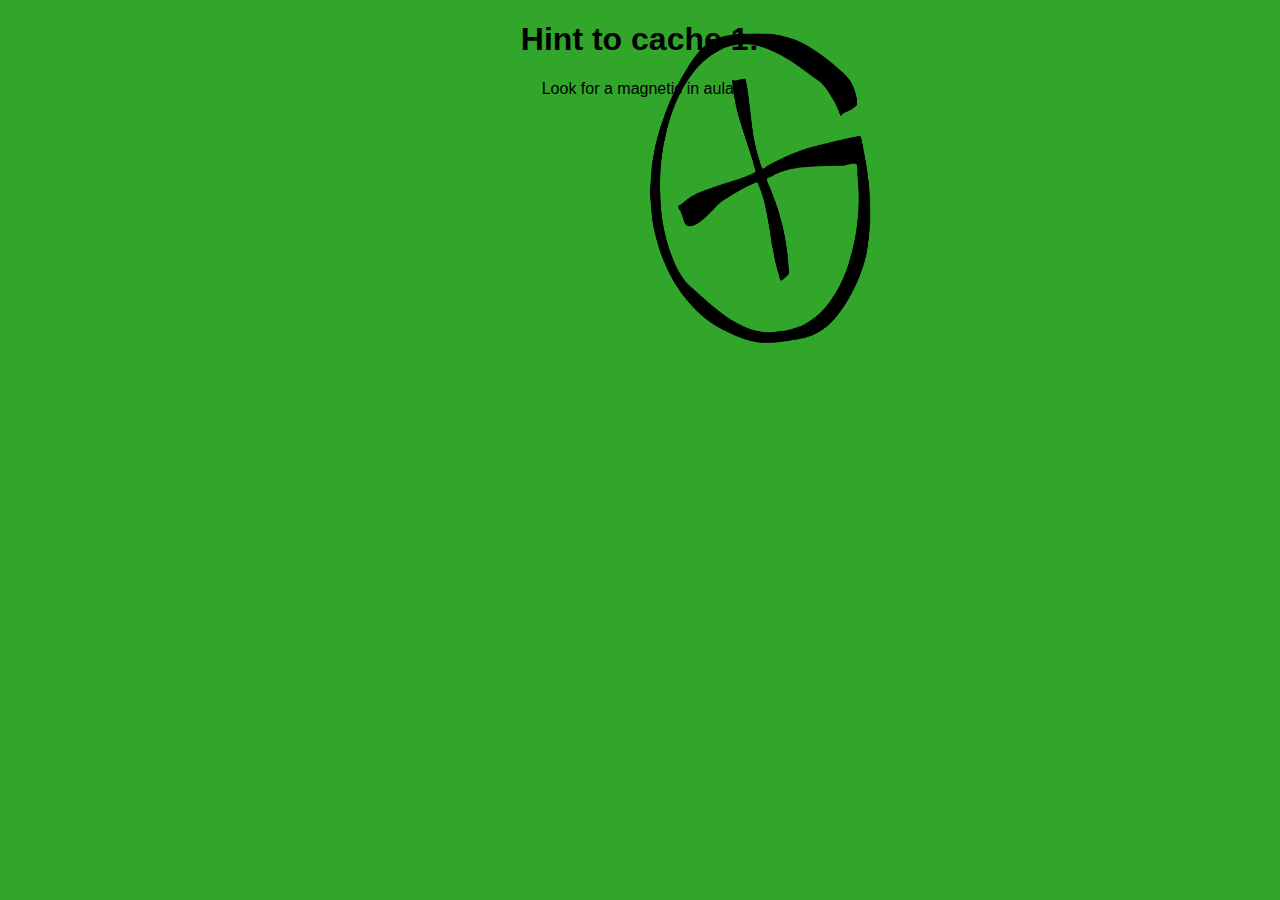
==== EvenMoreSecretURL.html @ 28ea3b5e "HO Ho HO" ====
<!DOCTYPE html>
<html lang="en" dir="ltr">
  <head>
    <meta charset="utf-8">
    <link rel="stylesheet" href="stylesheet.css">
    <meta name="robots" content="noindex">
    <title>First hint</title>
  </head>
  <body>
    <img src="Geocaching.svg.png" />
    <h1>Hint to cache 1:</h1>
    <p>Look for a magnetic in aula.</p>
  </body>
</html>
---- stylesheet.css ----
body { background-color: rgb(49, 166, 43);text-align: center;
  font-family: Lato, sans-serif; font-weight: lighter;}
.content {text-align: center;font-family: Lato, sans-serif; font-weight: lighter;
margin: 10%;}
.imgWrapper {width: 20%; height: 20%;position:relative}
img {position: absolute; width: 20%; height: 40%}
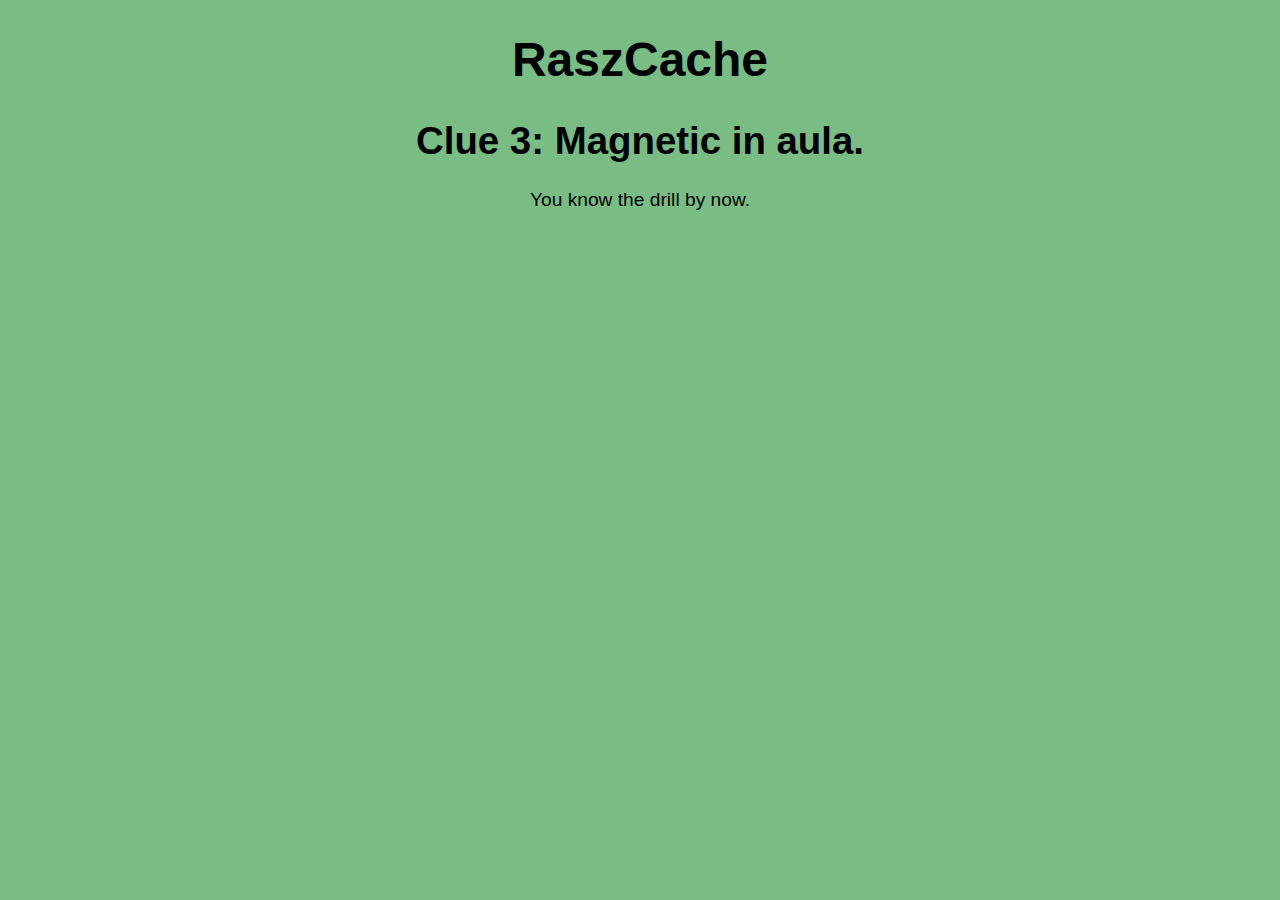
==== commit e736ded4: "LALLALA" ====
--- a/EvenMoreSecretURL.html
+++ b/EvenMoreSecretURL.html
@@ -6,9 +6,9 @@
     <meta name="robots" content="noindex">
     <title>First hint</title>
   </head>
-  <body>
-    <img src="Geocaching.svg.png" />
-    <h1>Hint to cache 1:</h1>
-    <p>Look for a magnetic in aula.</p>
+  <body class="content">
+    <h1 class="title">RaszCache</h1>
+    <h1>Clue 3: Magnetic in aula.</h1>
+    <p>You know the drill by now.</p>
   </body>
 </html>
--- a/stylesheet.css
+++ b/stylesheet.css
@@ -1,6 +1,9 @@
-body { background-color: rgb(49, 166, 43);text-align: center;
-  font-family: Lato, sans-serif; font-weight: lighter;}
+body { background-color: #79bd84  ;text-align: center;
+  font-family: Lato, sans-serif; font-size: 120%}
 .content {text-align: center;font-family: Lato, sans-serif; font-weight: lighter;
-margin: 10%;}
+margin: 5px;}
+.info { width: 30%; display: inline-block; height: 317px;font-size: 130%}
+.info img {width: 80%; }
 .imgWrapper {width: 20%; height: 20%;position:relative}
-img {position: absolute; width: 20%; height: 40%}
+hr {background-color: black; border: 1px solid black}
+.title {font-size: 250%}
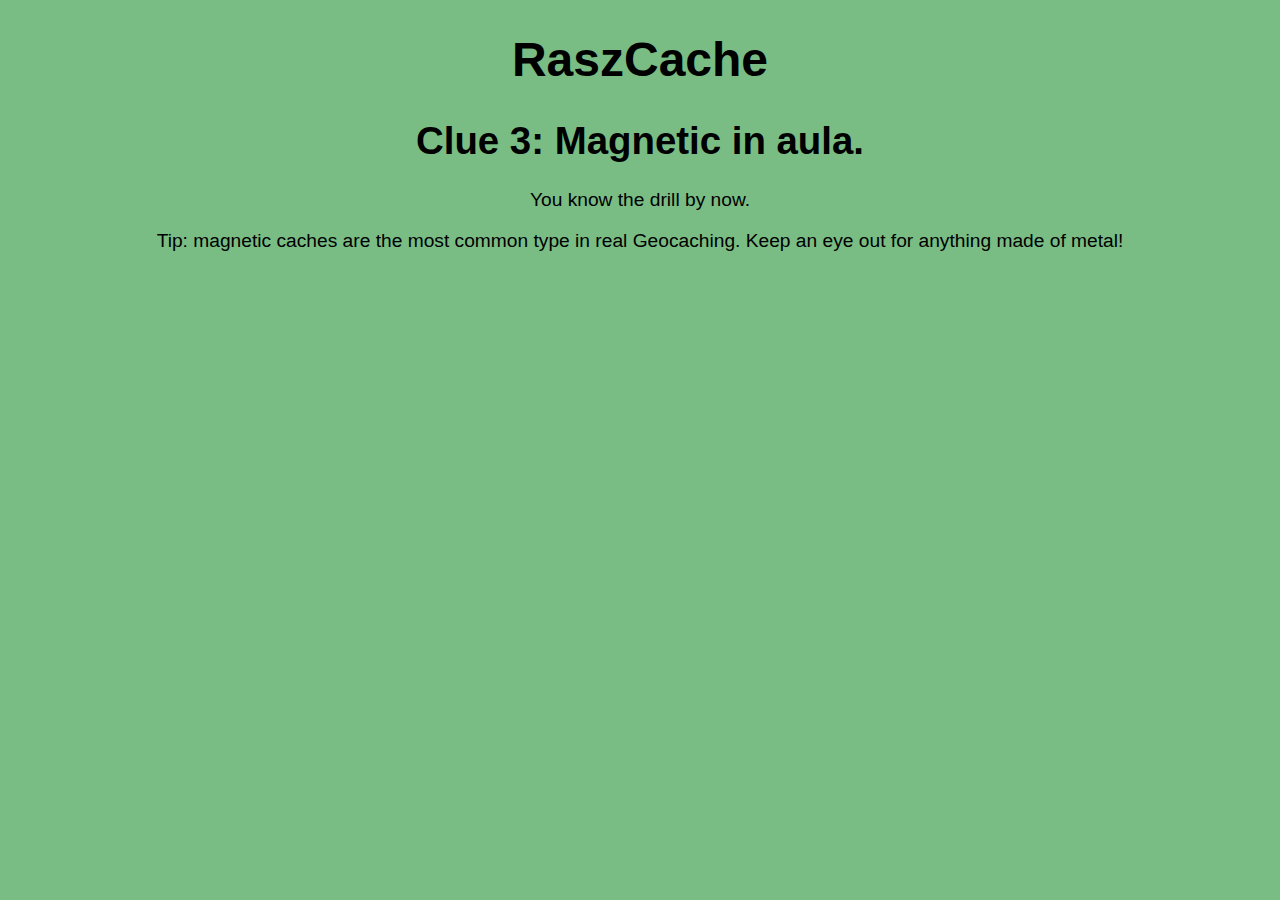
==== commit 0bdd9711: "Bober was here!" ====
--- a/EvenMoreSecretURL.html
+++ b/EvenMoreSecretURL.html
@@ -4,11 +4,12 @@
     <meta charset="utf-8">
     <link rel="stylesheet" href="stylesheet.css">
     <meta name="robots" content="noindex">
-    <title>First hint</title>
+    <title>Last hint</title>
   </head>
   <body class="content">
     <h1 class="title">RaszCache</h1>
     <h1>Clue 3: Magnetic in aula.</h1>
     <p>You know the drill by now.</p>
+    <p>Tip: magnetic caches are the most common type in real Geocaching. Keep an eye out for anything made of metal!</p>
   </body>
 </html>
